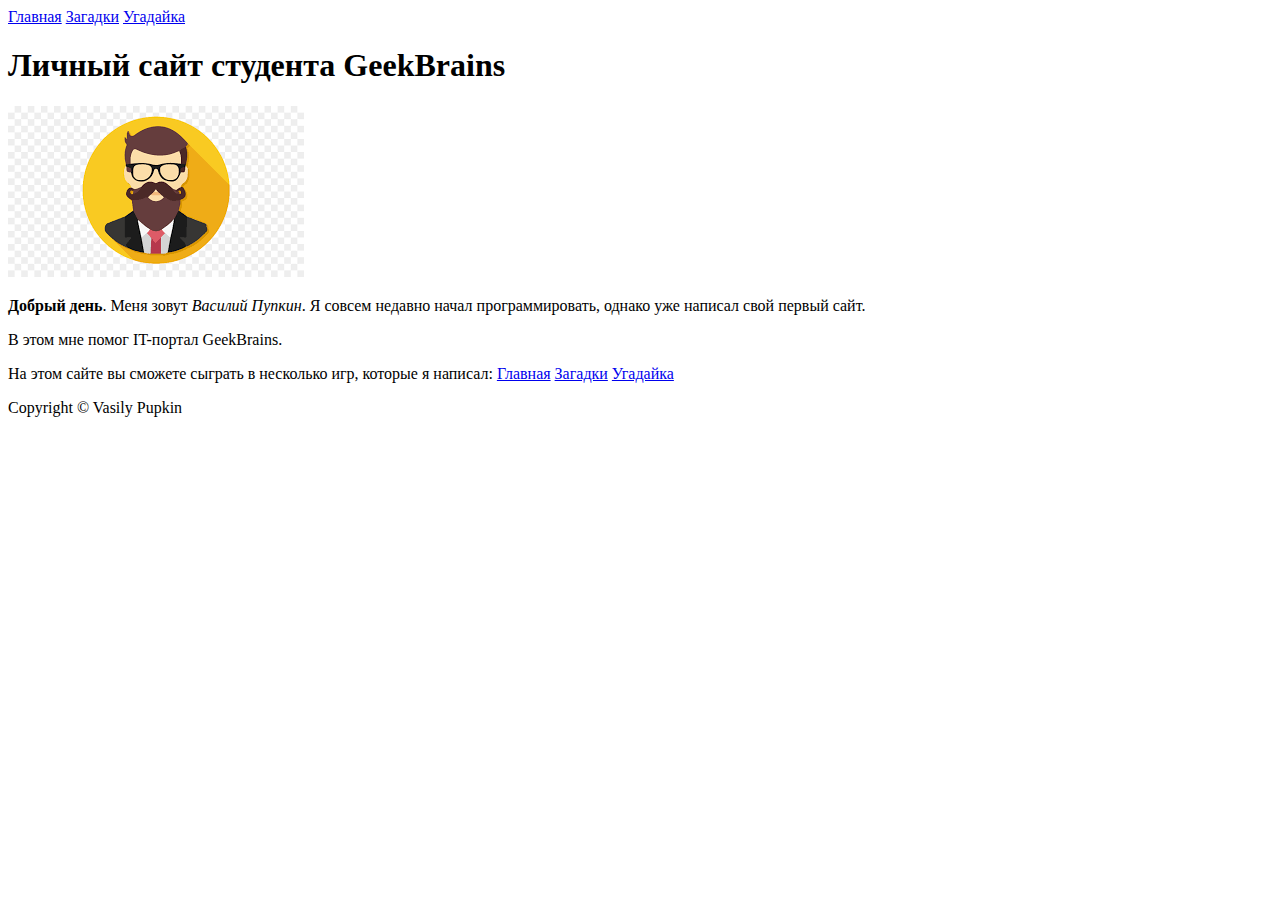
==== index.html @ 6bc59f49 "1 lesson added" ====
<!DOCTYPE html>
<html lang="en">
<head>
    <meta charset="UTF-8">
    <meta http-equiv="X-UA-Compatible" content="IE=edge">
    <meta name="viewport" content="width=device-width, initial-scale=1.0">
    <title>Личный сайт студента GeekBrains</title>
</head>
<body>

    <a href="#">Главная</a>
    <a href="#">Загадки</a>
    <a href="#">Угадайка</a>

    <h1>Личный сайт студента GeekBrains</h1>

    <img src="img/photo.png">

    <p><b>Добрый день</b>. Меня зовут <i>Василий Пупкин</i>. Я совсем недавно начал программировать, однако уже написал свой первый сайт.</p>
    <a>В этом мне помог IT-портал <a href="https://geekbrains.ru"></a>GeekBrains</a>.</p>
    <p>На этом сайте вы сможете сыграть в несколько игр, которые я написал:
        <a href="#">Главная</a>
        <a href="#">Загадки</a>
        <a href="#">Угадайка</a>
    </p>

    Copyright &copy; Vasily Pupkin

</body>
</html>
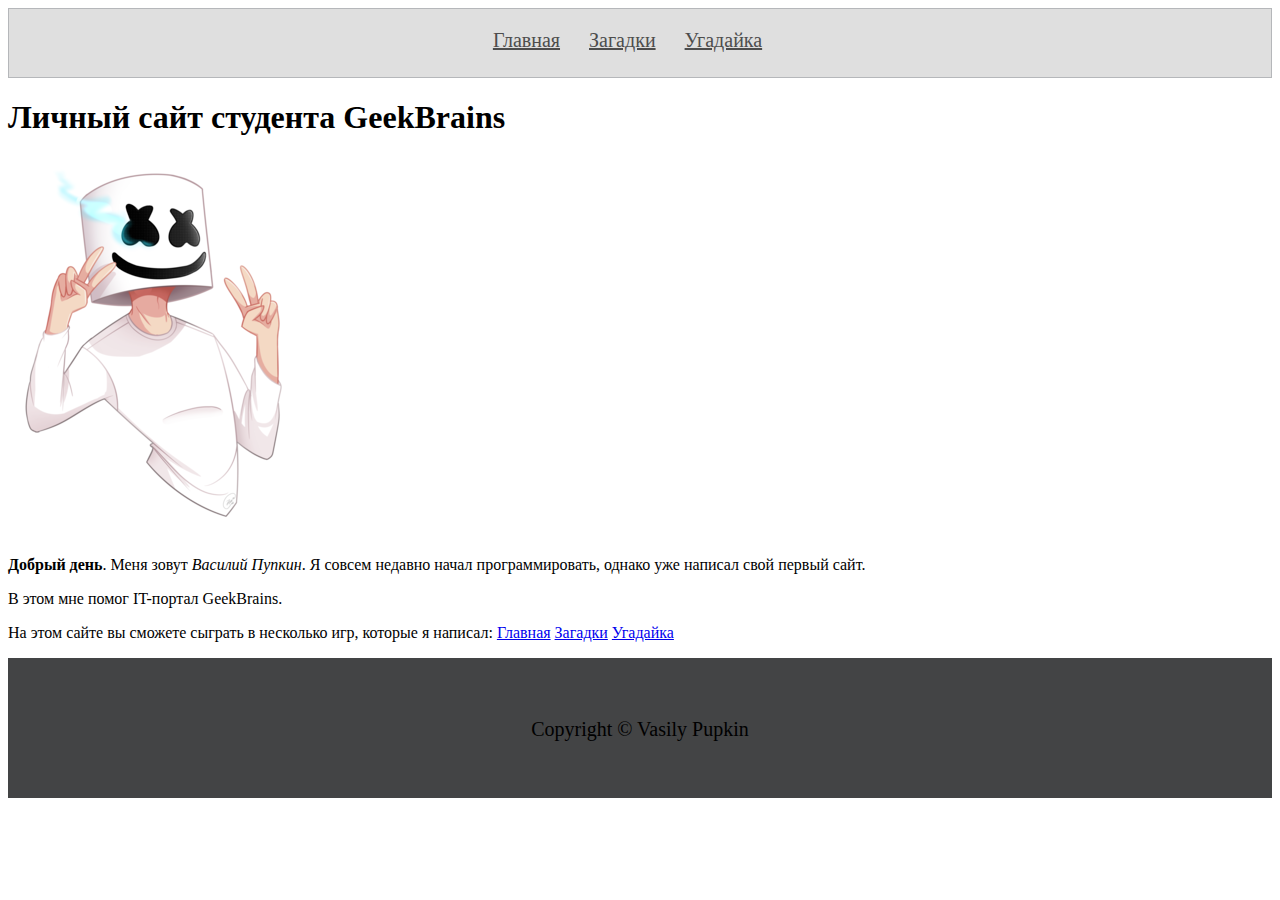
==== commit 05893261: "2 lesson added" ====
--- a/index.html
+++ b/index.html
@@ -5,13 +5,14 @@
     <meta http-equiv="X-UA-Compatible" content="IE=edge">
     <meta name="viewport" content="width=device-width, initial-scale=1.0">
     <title>Личный сайт студента GeekBrains</title>
+    <link rel="stylesheet" href="style.css">
 </head>
 <body>
-
-    <a href="#">Главная</a>
-    <a href="#">Загадки</a>
-    <a href="#">Угадайка</a>
-
+    <div class="header">
+        <a href="#">Главная</a>
+        <a href="#">Загадки</a>
+        <a href="#">Угадайка</a>
+    </div>
     <h1>Личный сайт студента GeekBrains</h1>
 
     <img src="img/photo.png">
@@ -24,7 +25,7 @@
         <a href="#">Угадайка</a>
     </p>
 
-    Copyright &copy; Vasily Pupkin
+    <div class="footer">Copyright &copy; Vasily Pupkin</div>
 
 </body>
 </html>--- a/style.css
+++ b/style.css
@@ -0,0 +1,26 @@
+.header {
+    border-width: 0.14px;
+    border-color: #b5b7ba;
+    border-style: solid;
+    background-color: #dfdfdf;
+    height: 48px;
+    text-align: center;
+    padding-top: 20px;
+}
+
+.header a {
+    color: #4d4d4d;
+    font-size: 20px;
+    font-weight: 100;
+    padding-right: 25px;
+}
+
+.footer {
+    background-color: #434445;
+    height: 80px;
+    padding-top: 60px;
+    color: a4a4a4;
+    font-size: 20px;
+    font-weight: 100;
+    text-align: center;
+}